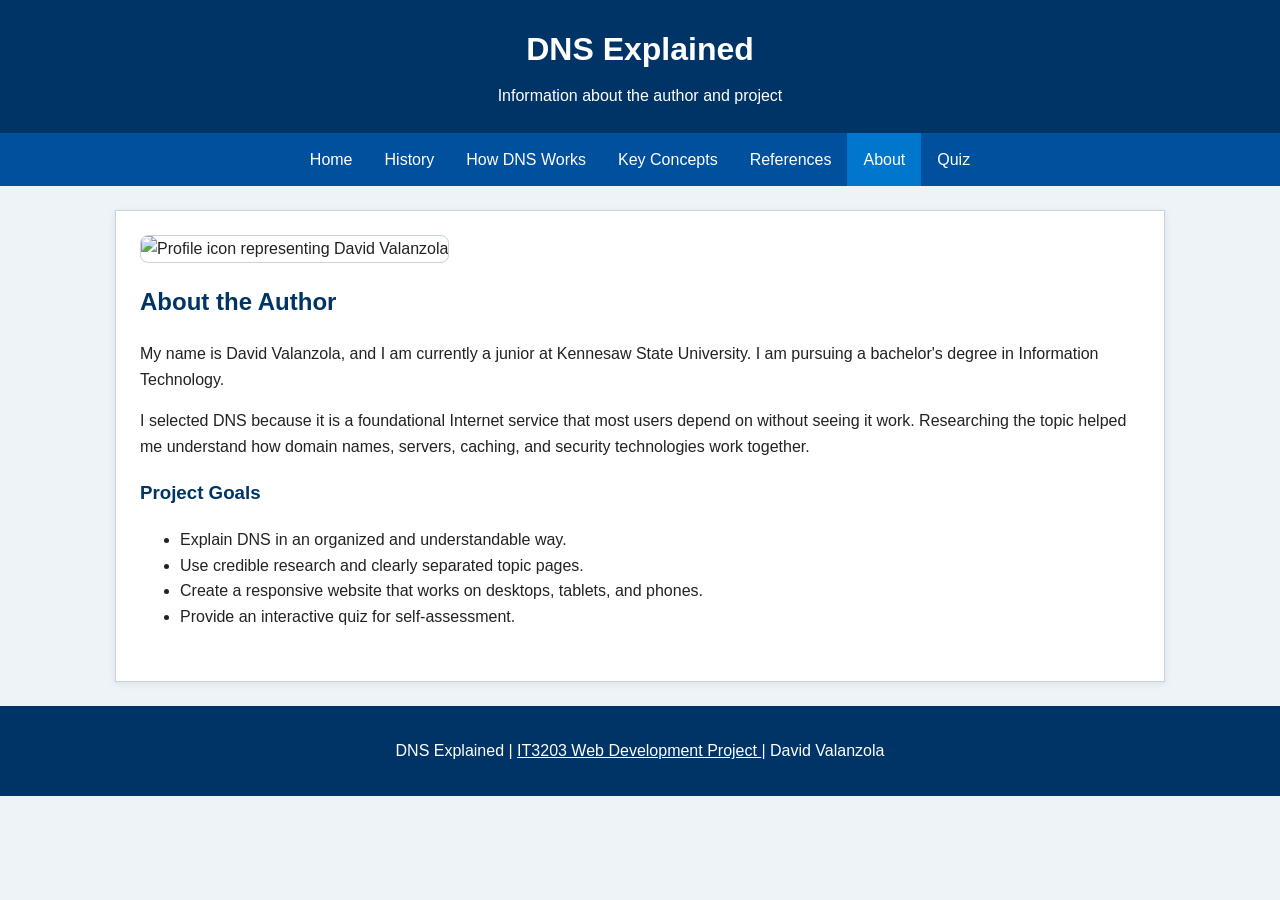
==== about.html @ a24eab8d "Add files via upload" ====
<!DOCTYPE html>
<html lang="en">
<head>
    <meta charset="UTF-8">
    <meta name="viewport" content="width=device-width, initial-scale=1.0">
    <title>About | DNS Explained</title>
    <link rel="stylesheet" href="style.css">
</head>
<body>
    <!-- Shared site header and responsive navigation menu -->
    <header><h1>DNS Explained</h1><p>Information about the author and project</p></header>
    <nav aria-label="Main navigation"><ul>
<li><a href="index.html" >Home</a></li>
<li><a href="history.html" >History</a></li>
<li><a href="howdnsworks.html" >How DNS Works</a></li>
<li><a href="concepts.html" >Key Concepts</a></li>
<li><a href="references.html" >References</a></li>
<li><a href="about.html" class="active" aria-current="page">About</a></li>
<li><a href="quiz.html" >Quiz</a></li>
</ul></nav>
    <main>
        <!-- Author information and project purpose -->
        <section class="about-container">
            <img class="profile-image" src="images/profile.svg" alt="Profile icon representing David Valanzola">
            <div>
                <h2>About the Author</h2>
                <p>My name is David Valanzola, and I am currently a junior at Kennesaw State University. I am pursuing a bachelor's degree in Information Technology.</p>
                <p>I selected DNS because it is a foundational Internet service that most users depend on without seeing it work. Researching the topic helped me understand how domain names, servers, caching, and security technologies work together.</p>
                <h3>Project Goals</h3>
                <ul>
                    <li>Explain DNS in an organized and understandable way.</li>
                    <li>Use credible research and clearly separated topic pages.</li>
                    <li>Create a responsive website that works on desktops, tablets, and phones.</li>
                    <li>Provide an interactive quiz for self-assessment.</li>
                </ul>
            </div>
        </section>
    </main>
    <!-- Shared footer used on every project page -->
    <footer>
  <p>
    DNS Explained |
    <a href="https://ksuweb.github.io/IT3203/" target="_blank" rel="noopener">
      IT3203 Web Development Project
    </a>
    | David Valanzola
  </p>
</footer>
</body>
</html>
---- style.css ----
/* Shared color palette and page-wide layout */
* {
    box-sizing: border-box;
}

html,
body {
    margin: 0;
    min-height: 100%;
}

body {
    display: flex;
    flex-direction: column;
    font-family: Arial, sans-serif;
    background: #eef3f8;
    color: #222;
    line-height: 1.6;
}

header {
    background: #003366;
    color: white;
    padding: 24px 16px;
    text-align: center;
}

header h1 {
    margin: 0 0 8px;
}

header p {
    margin: 0;
}

/* Consistent navigation menu used on every page */
nav {
    background: #00509e;
}

nav ul {
    display: flex;
    justify-content: center;
    flex-wrap: wrap;
    list-style: none;
    margin: 0;
    padding: 0;
}

nav a {
    display: block;
    color: white;
    text-decoration: none;
    padding: 14px 16px;
}

nav a:hover,
nav a:focus,
nav a.active {
    background: #0077cc;
}

main {
    width: 90%;
    max-width: 1050px;
    margin: 24px auto;
    padding: 24px;
    background: white;
    border: 1px solid #c9d3dd;
    box-shadow: 0 2px 8px rgba(0, 0, 0, 0.08);
    flex: 1;
}

section {
    margin-bottom: 28px;
}

h2,
h3 {
    color: #003366;
}

.hero {
    display: grid;
    grid-template-columns: 1.3fr 1fr;
    gap: 28px;
    align-items: center;
}

.hero img,
.content-image,
.profile-image {
    width: 100%;
    max-width: 100%;
    height: auto;
    border-radius: 8px;
    border: 1px solid #c9d3dd;
}

.card-grid {
    display: grid;
    grid-template-columns: repeat(3, 1fr);
    gap: 18px;
}

.card,
.key,
/* Milestone 2 quiz formatting */
.quiz-intro {
    margin-bottom: 28px;
    padding: 20px;
    border-left: 6px solid #00509e;
    border-radius: 8px;
    background: #eef6fd;
}

.quiz-intro h2 {
    margin-top: 0;
    margin-bottom: 8px;
}

.quiz-intro p {
    margin-bottom: 0;
}

.quiz-form {
    max-width: 850px;
    margin: 0 auto;
}

.quiz-form fieldset {
    margin: 0 0 22px;
    padding: 22px;
    border: 1px solid #c9d3dd;
    border-radius: 8px;
    background: #f8fbfe;
}

.quiz-form legend {
    padding: 0 10px;
    color: #003366;
    font-weight: bold;
}

.quiz-form fieldset p {
    margin-top: 4px;
    margin-bottom: 14px;
    font-weight: bold;
}

.quiz-form fieldset label {
    display: block;
    margin: 9px 0;
    padding: 10px 12px;
    border: 1px solid transparent;
    border-radius: 5px;
    background: white;
    cursor: pointer;
}

.quiz-form fieldset label:hover,
.quiz-form fieldset label:focus-within {
    border-color: #8fa4b8;
    background: #eef6fd;
}

.quiz-form input[type="text"] {
    width: 100%;
    max-width: 520px;
    margin-top: 10px;
    padding: 10px;
    border: 1px solid #8fa4b8;
    border-radius: 4px;
    font-size: 16px;
}

.quiz-form input[type="radio"],
.quiz-form input[type="checkbox"] {
    min-width: 18px;
    min-height: 18px;
    margin-right: 8px;
    vertical-align: middle;
    accent-color: #00509e;
}

.question-feedback {
    margin-top: 12px;
    padding: 10px;
    border-radius: 4px;
}

.question-feedback:empty {
    display: none;
}

.correct {
    color: #145c2e;
    border-left: 5px solid #2e8b57;
    background: #e9f7ef;
}

.incorrect {
    color: #8a1c1c;
    border-left: 5px solid #c0392b;
    background: #fdeeee;
}

.quiz-actions {
    display: flex;
    flex-wrap: wrap;
    gap: 12px;
}

.secondary-button {
    color: #243447;
    border: 1px solid #8fa2b4;
    background: #e6edf3;
}

.secondary-button:hover,
.secondary-button:focus {
    color: #243447;
    background: #d5e0e9;
}

.quiz-results {
    margin-top: 24px;
    padding: 20px;
    border: 2px solid #00509e;
    border-radius: 8px;
    background: #f4faff;
    text-align: center;
}

.pass {
    color: #145c2e;
    font-size: 1.25rem;
    font-weight: bold;
}

.fail {
    color: #a12622;
    font-size: 1.25rem;
    font-weight: bold;
}

.reference-list li {
    margin-bottom: 14px;
}

footer {
    background: #003366;
    color: white;
    text-align: center;
    padding: 16px;
}


footer a {
    color: white;
    text-decoration: underline;
}

footer a:hover,
footer a:focus {
    color: #dceaf7;
}

/* Tablet layout: narrower cards, stacked hero, and vertical navigation */
@media screen and (max-width: 768px) {
    nav ul {
        flex-direction: column;
    }

    nav a {
        text-align: center;
        border-bottom: 1px solid rgba(255, 255, 255, 0.25);
    }

    main {
        width: 94%;
        padding: 18px;
        margin: 16px auto;
    }

    .hero,
    .about-container {
        grid-template-columns: 1fr;
    }

    .card-grid {
        grid-template-columns: repeat(2, 1fr);
    }

    .profile-image {
        max-width: 260px;
        justify-self: center;
    }
}

/* Phone layout: single-column content and full-width form controls */
@media screen and (max-width: 480px) {
    header {
        padding: 18px 12px;
    }

    header h1 {
        font-size: 1.7rem;
    }

    main {
        width: 100%;
        margin: 0;
        padding: 14px;
        border-left: none;
        border-right: none;
    }

    .card-grid {
        grid-template-columns: 1fr;
    }

    .button-link,
    button,
    input[type="text"],
    select,
    textarea {
        width: 100%;
        max-width: none;
    }

    .quiz-form fieldset {
        padding: 14px;
    }

    .quiz-actions {
        flex-direction: column;
    }

    .quiz-actions button {
        width: 100%;
    }

    table {
        font-size: 14px;
    }
}
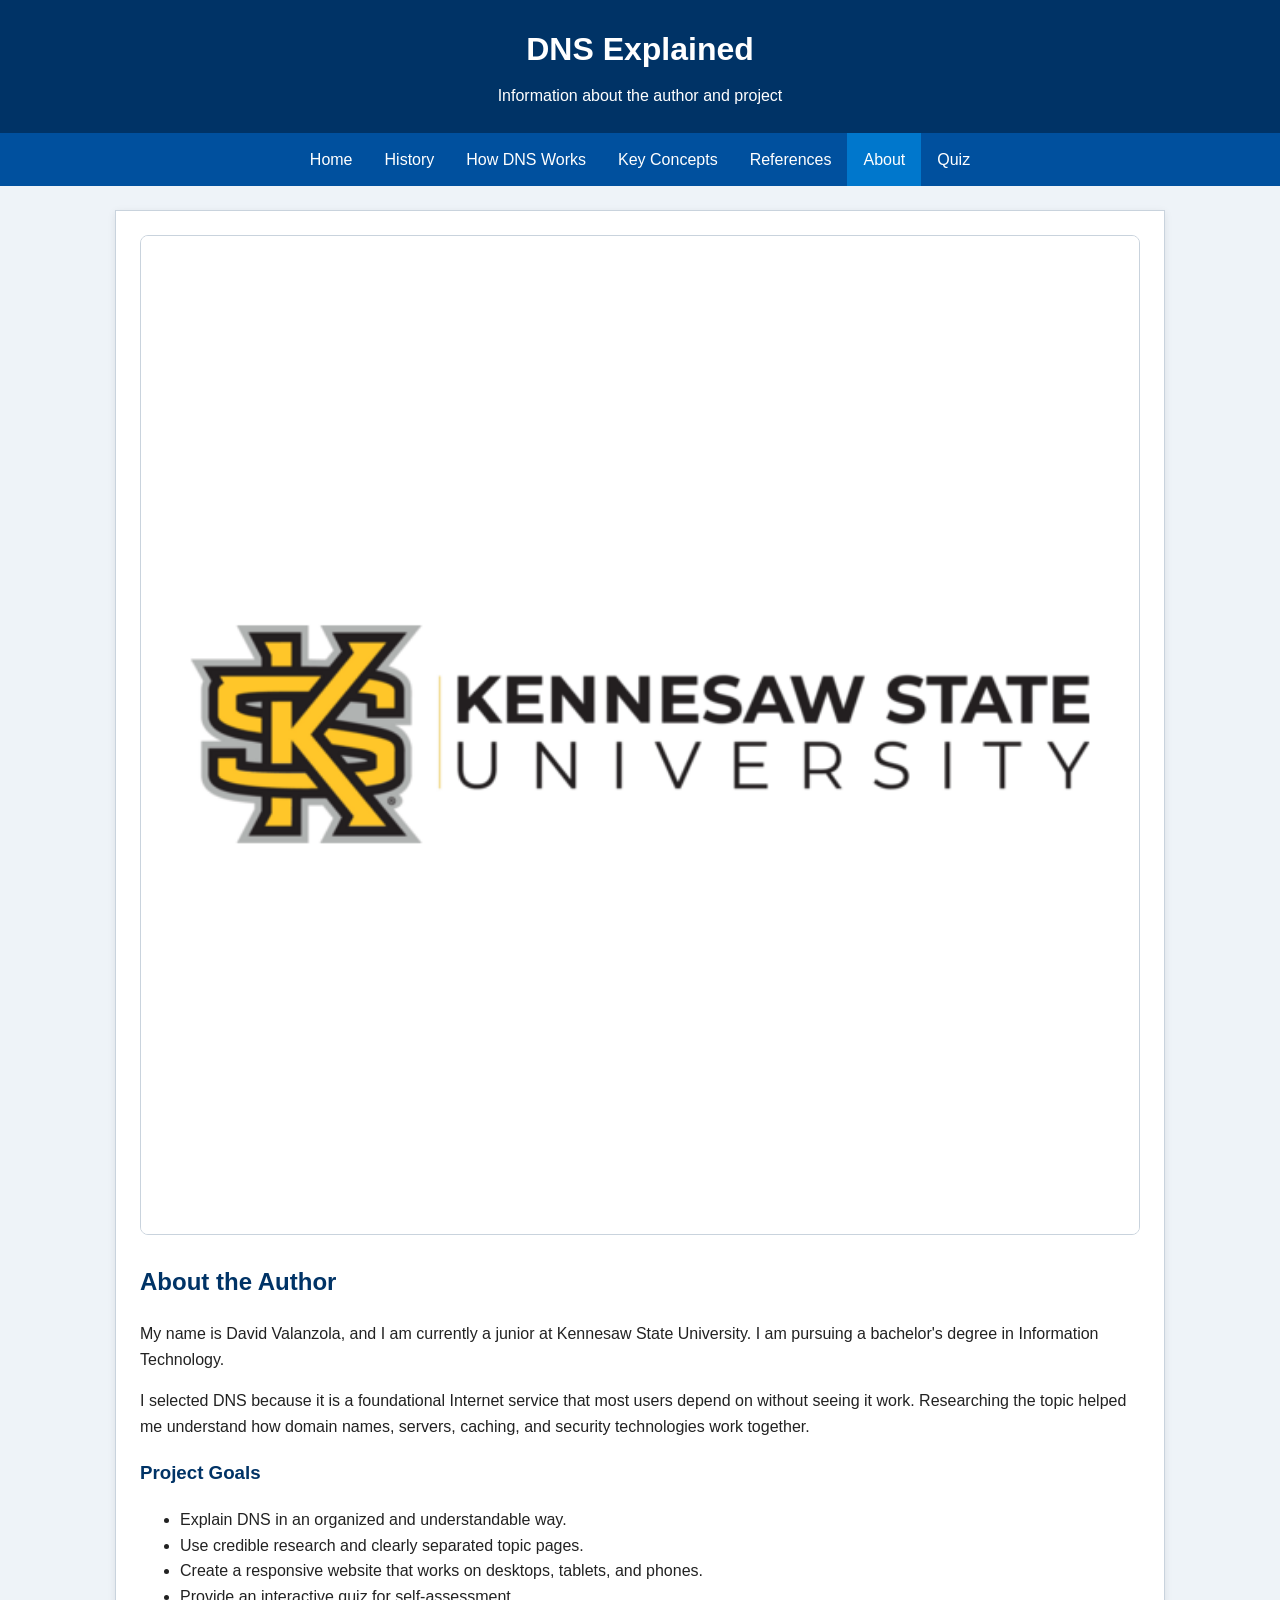
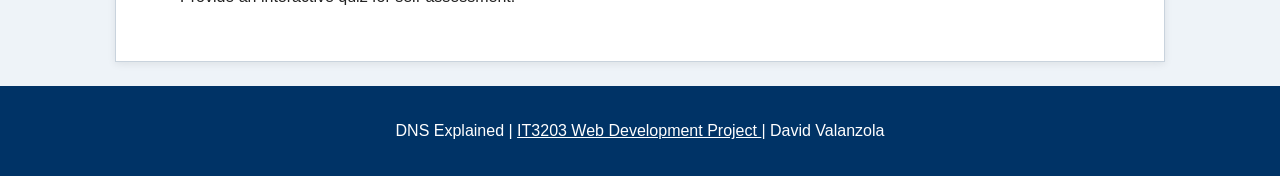
==== commit c0587d0c: "ImageFix" ====
--- a/about.html
+++ b/about.html
@@ -21,7 +21,7 @@
     <main>
         <!-- Author information and project purpose -->
         <section class="about-container">
-            <img class="profile-image" src="images/profile.svg" alt="Profile icon representing David Valanzola">
+            <img class="profile-image" src="images/KennesawLogo.png" alt="Profile icon representing David Valanzola">
             <div>
                 <h2>About the Author</h2>
                 <p>My name is David Valanzola, and I am currently a junior at Kennesaw State University. I am pursuing a bachelor's degree in Information Technology.</p>
